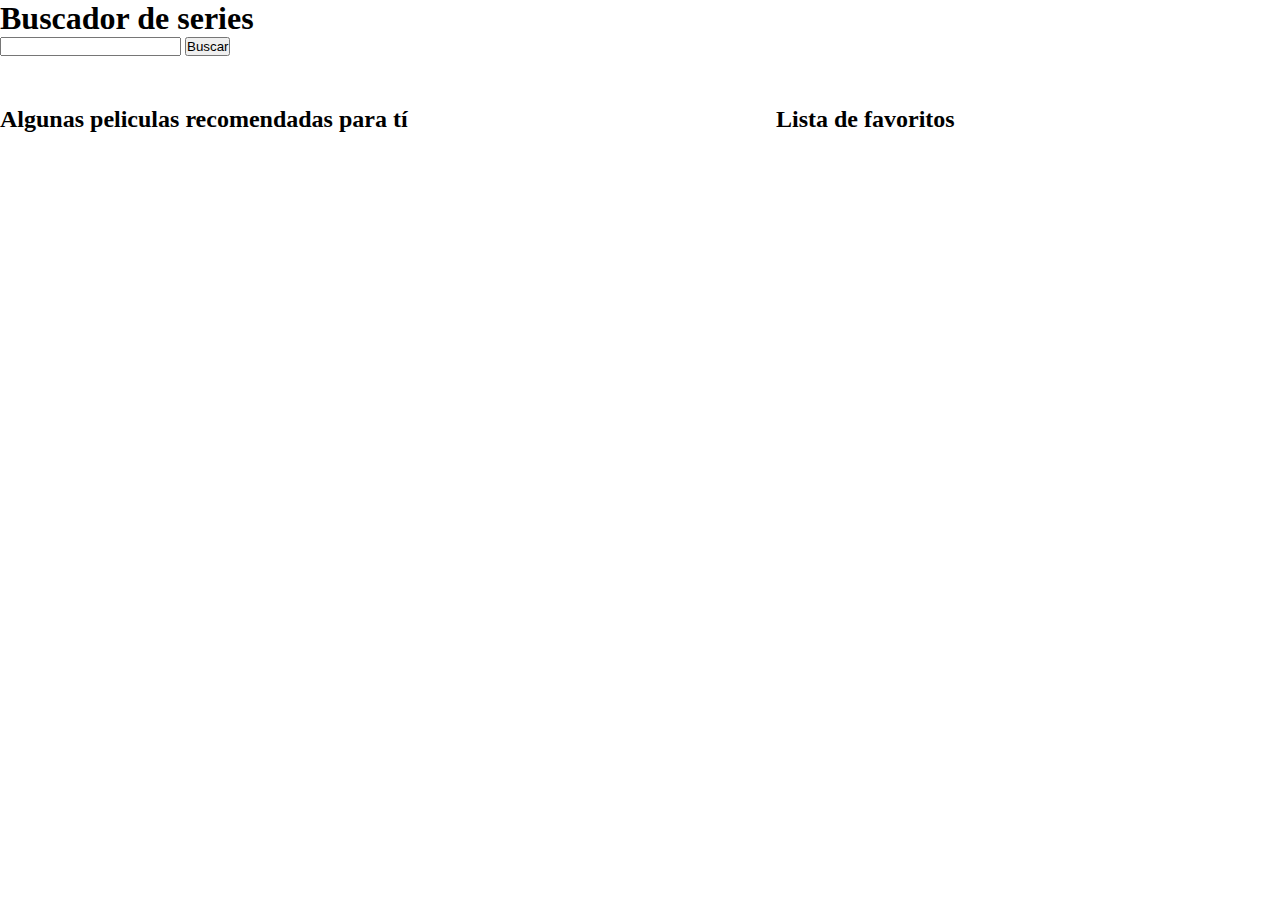
==== docs/index.html @ 2a9a72ed "Update docs" ====
<!DOCTYPE html>
<html lang="es">
  <head>
    <meta charset="UTF-8" />
    <meta name="viewport" content="width=device-width, initial-scale=1" />
    <title>Buscador de series</title>
    <link
      href="https://fonts.googleapis.com/css?family=Roboto&display=swap"
      rel="stylesheet"
    />
    <link rel="stylesheet" href="./assets/css/main.css" />
    <link rel="icon" href="./assets/images/pelicula.png" />
  </head>

  <body>
    <header>
      <h1>Buscador de series</h1>
      <form action="">
        <label for="search"></label>
        <input class="js-search" id="search" name="search" type="text" />
        <button type="submit" class="btn-search">Buscar</button>
      </form>
      <p class="js-error"></p>
    </header>
    <main class="main">
      <div class="boxSeccionSearch">
        <h2 class="js-recomendedMovies">
          Algunas peliculas recomendadas para tí
        </h2>
        <section class="sectionSearch js-sectionSearch"></section>
      </div>

      <div class="boxSeccionFav">
        <h2>Lista de favoritos</h2>
        <section class="sectionFav js-sectionFavorites"></section>
      </div>
    </main>
    <script src="./assets/js/main.js"></script>
  </body>
</html>
---- docs/assets/css/main.css ----
*{box-sizing:border-box;margin:0;padding:0}.imgMovie{width:200px;height:300px}.main{display:flex;gap:20px;margin-top:50px}.sectionSearch,.sectionFav{display:flex;flex-wrap:wrap;gap:20px}.card{max-width:210px;display:flex;flex-direction:column;align-items:flex-start;justify-content:space-between;padding:5px}.boxSeccionSearch{width:60%}.boxSeccionFav{width:40%}.favorite{background-color:red}
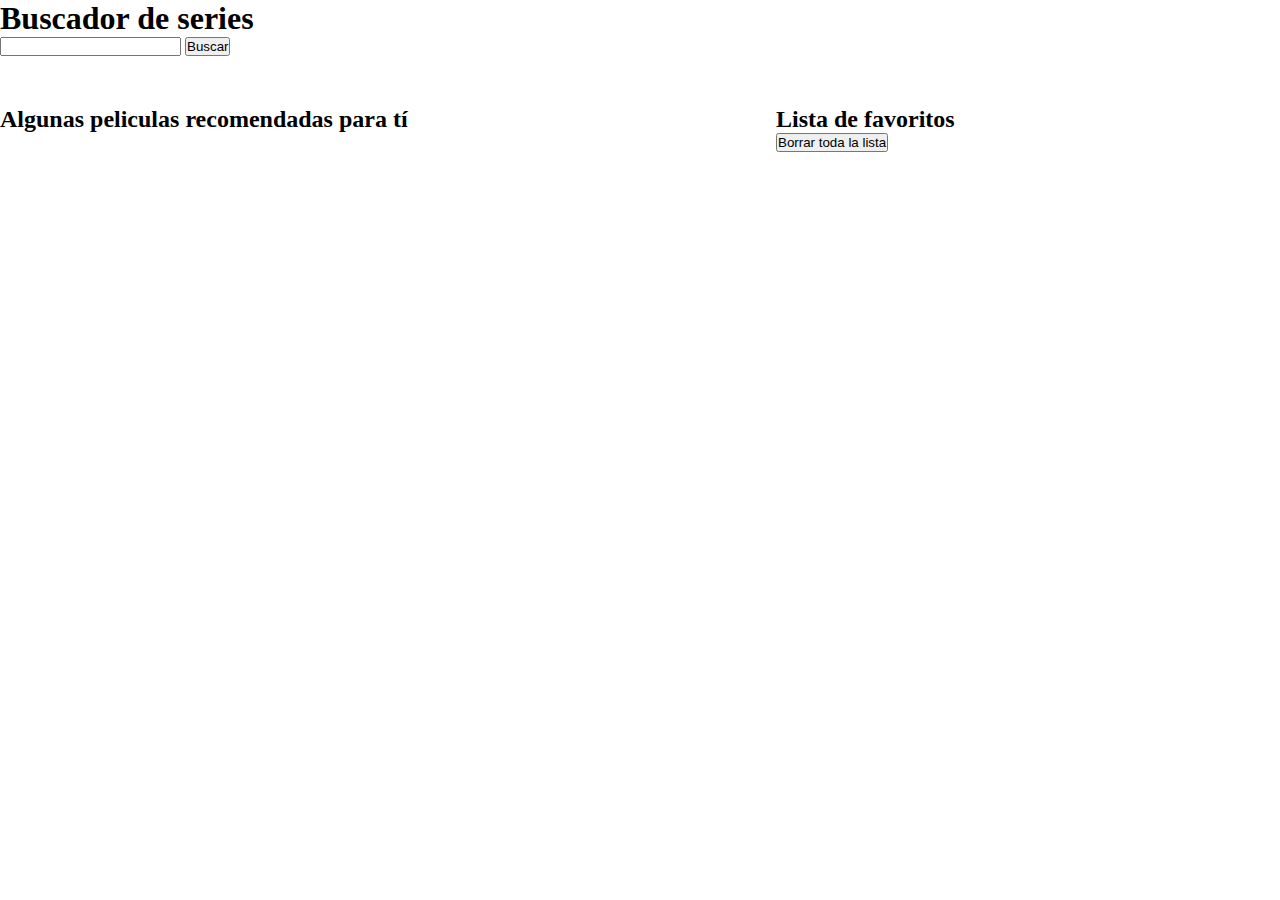
==== commit 7b78b87f: "Update docs" ====
--- a/docs/index.html
+++ b/docs/index.html
@@ -10,6 +10,12 @@
     />
     <link rel="stylesheet" href="./assets/css/main.css" />
     <link rel="icon" href="./assets/images/pelicula.png" />
+    <link rel="preconnect" href="https://fonts.googleapis.com" />
+    <link rel="preconnect" href="https://fonts.gstatic.com" crossorigin />
+    <link
+      href="https://fonts.googleapis.com/css2?family=Roboto+Slab:wght@700&family=Roboto:wght@400;500;700&display=swap"
+      rel="stylesheet"
+    />
   </head>
 
   <body>
@@ -20,11 +26,10 @@
         <input class="js-search" id="search" name="search" type="text" />
         <button type="submit" class="btn-search">Buscar</button>
       </form>
-      <p class="js-error"></p>
     </header>
     <main class="main">
       <div class="boxSeccionSearch">
-        <h2 class="js-recomendedMovies">
+        <h2 class="js-recomendedShows">
           Algunas peliculas recomendadas para tí
         </h2>
         <section class="sectionSearch js-sectionSearch"></section>
@@ -32,6 +37,7 @@
 
       <div class="boxSeccionFav">
         <h2>Lista de favoritos</h2>
+        <button class="js-btnClearFavs">Borrar toda la lista</button>
         <section class="sectionFav js-sectionFavorites"></section>
       </div>
     </main>
